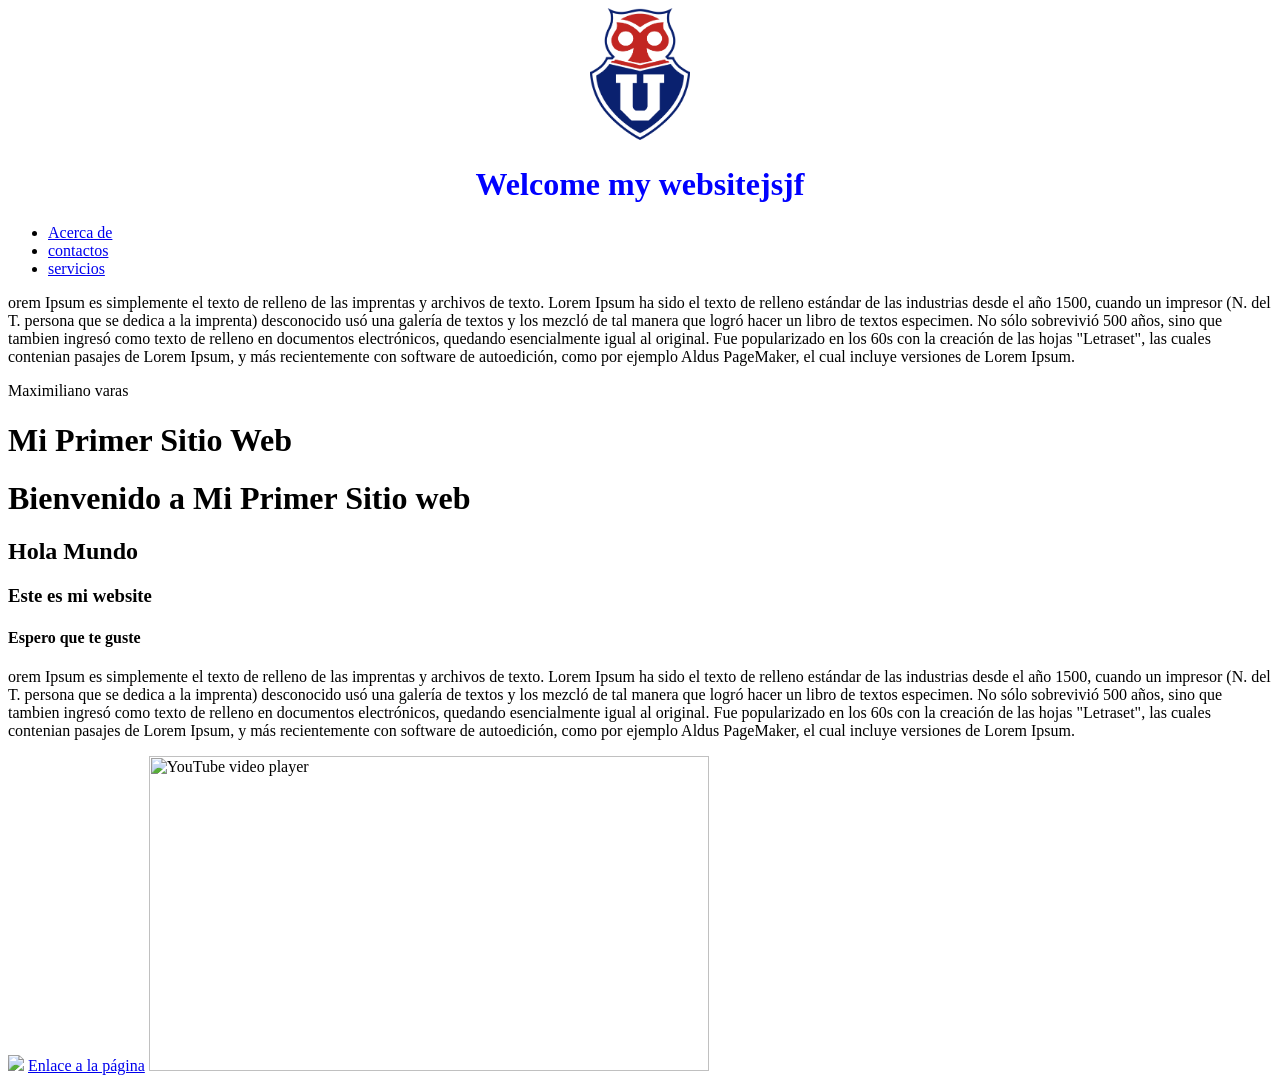
==== index.html @ 3083ebda "ya arreglado la navegacion entre paginas,ahora lograr añadir informacion relacionada a las nuevas pe" ====
<!DOCTYPE html>
<html lang="en">
<head>
 <style>
        
   
</style>
    <meta charset="UTF-8">
    <meta name="viewport" content="width=device-width, initial-scale=1.0">
        <link rel="icon" href="img/logo del bullita.png">
         <link rel="stylesheet" href ="../Evaluacion_formativa_sitio_web/index.htmlcss/style.css">
            <title>websiteallmachine</title>
    
    
</head>

<body>

    <header  style="color:blue; text-align: center;">

<img src="img/logo del bullita.png" alt="Logo" style="width: 100px; height: auto;">
    <h1>Welcome my websitejsjf </h1>

</header>     
<nav></nav>
<ul>  
   <li><a href="html/acercade.html">Acerca de</a></li>
    <li><a href="html/contactos.html">contactos</a></li>
    <li><a href="html/servicios.html">servicios</a></li>
</ul>
<section>
    <article>
        <p>orem Ipsum es simplemente el texto de relleno de las imprentas y archivos de texto. Lorem Ipsum ha sido el texto de relleno estándar de las industrias desde el año 1500, cuando un impresor (N. del T. persona que se dedica a la imprenta) desconocido usó una galería de textos y los mezcló de tal manera que logró hacer un libro de textos especimen. No sólo sobrevivió 500 años, sino que tambien ingresó como texto de relleno en documentos electrónicos, quedando esencialmente igual al original. Fue popularizado en los 60s con la creación de las hojas "Letraset", las cuales contenian pasajes de Lorem Ipsum, y más recientemente con software de autoedición, como por ejemplo Aldus PageMaker, el cual incluye versiones de Lorem Ipsum.</p>
    </article>
</section>
<footer>
    Maximiliano varas
</footer>

<h1>Mi Primer Sitio Web</h1>
 <h1>Bienvenido a Mi Primer Sitio web</h1>
 <h2>Hola Mundo</h2>
 <h3>Este es mi website</h3>
 <h4>Espero que te guste</h4>
 <p>orem Ipsum es simplemente el texto de relleno de las imprentas y archivos de texto. Lorem Ipsum ha sido el texto de relleno estándar de las industrias desde el año 1500, cuando un impresor (N. del T. persona que se dedica a la imprenta) desconocido usó una galería de textos y los mezcló de tal manera que logró hacer un libro de textos especimen. No sólo sobrevivió 500 años, sino que tambien ingresó como texto de relleno en documentos electrónicos, quedando esencialmente igual al original. Fue popularizado en los 60s con la creación de las hojas "Letraset", las cuales contenian pasajes de Lorem Ipsum, y más recientemente con software de autoedición, como por ejemplo Aldus PageMaker, el cual incluye versiones de Lorem Ipsum.</p>
  <img src = https://upload.wikimedia.org/wikipedia/commons/thumb/3/33/C._Ronaldo_-_Ballon_d%27Or_2014.jpg/250px-C._Ronaldo_-_Ballon_d%27Or_2014.jpg?utm_source=es.wikipedia.org&utm_campaign=parser&utm_content=thumbnail>
<a href="https://www.ellanquihue.cl/impresa/2023/01/22/papel" target="_blank">Enlace a la página</a>                    
</body>
</html>
<img src = <iframe width="560" height="315" src="https://www.youtube.com/embed/M8EYMbzCvv8?si=fHKq2bKWUUgfITbz" title="YouTube video player" frameborder="0" allow="accelerometer; autoplay; clipboard-write; encrypted-media; gyroscope; picture-in-picture; web-share" referrerpolicy="strict-origin-when-cross-origin" allowfullscreen></iframe>
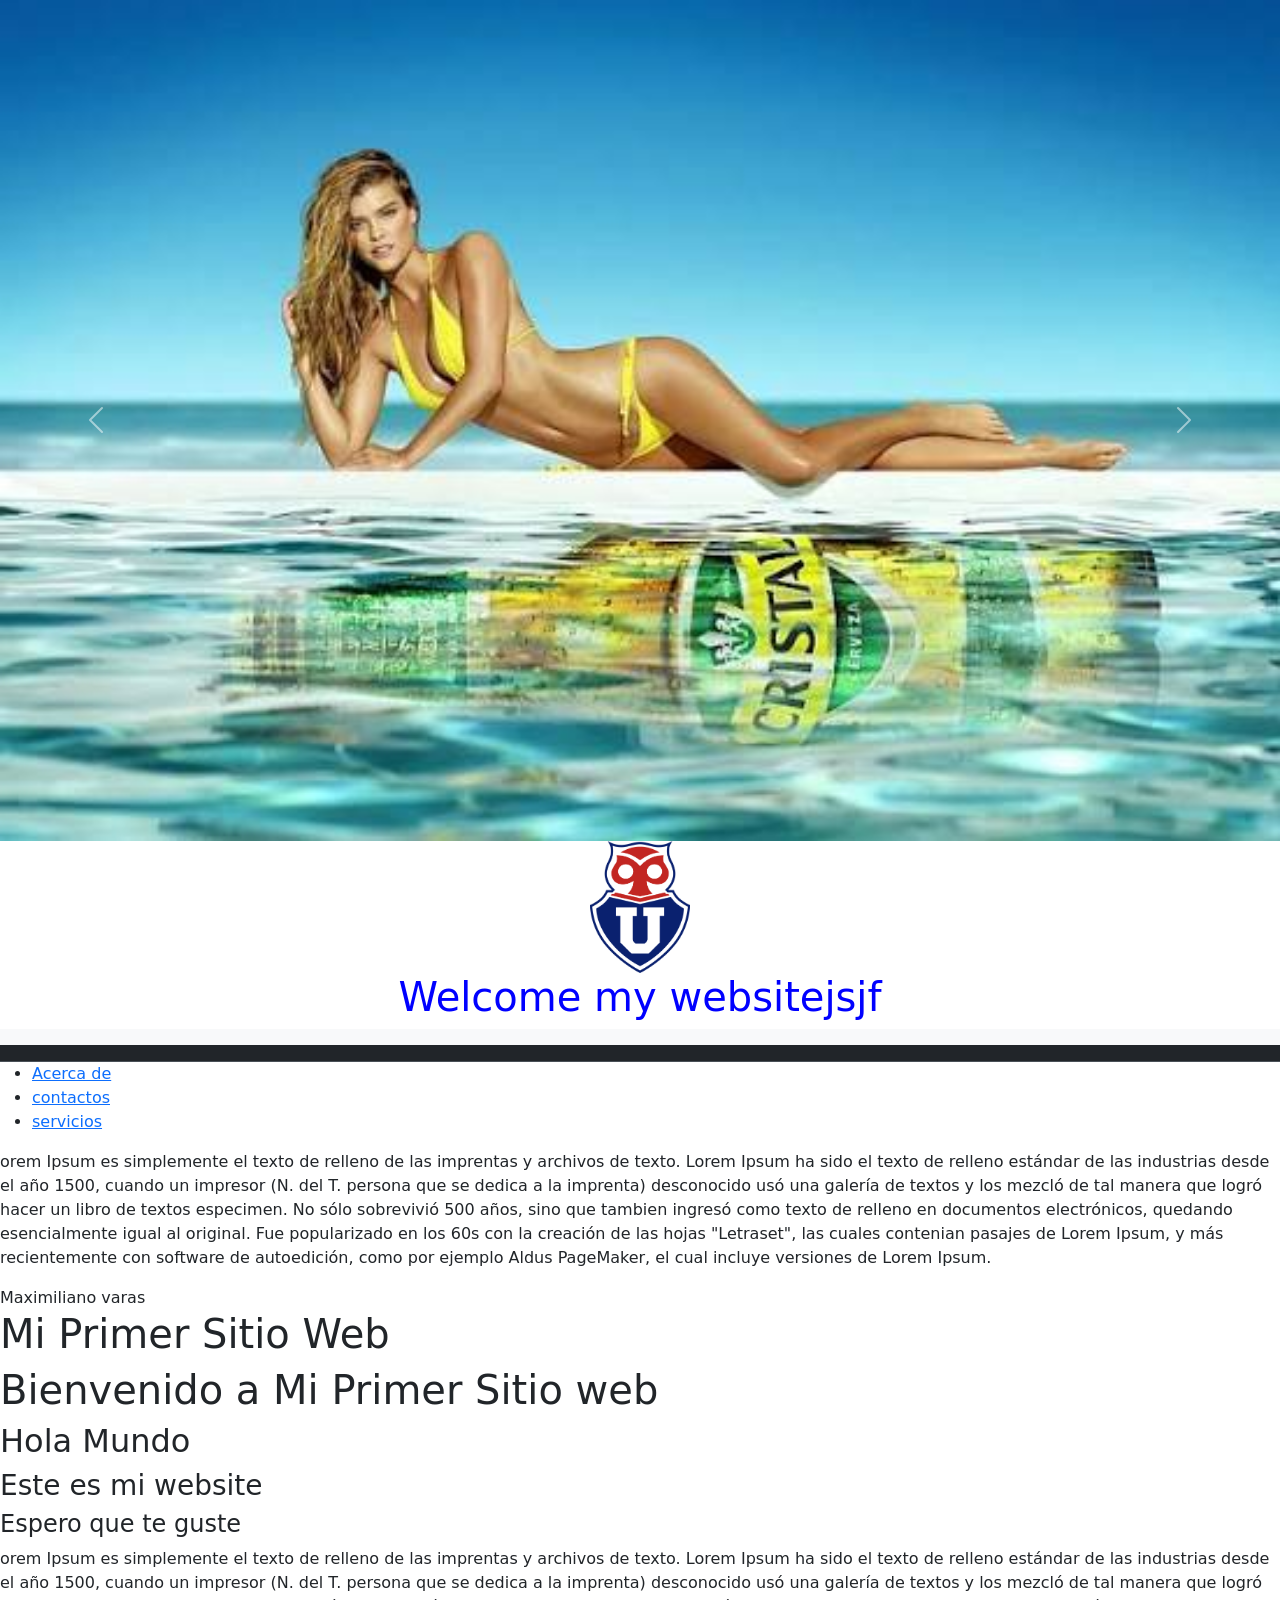
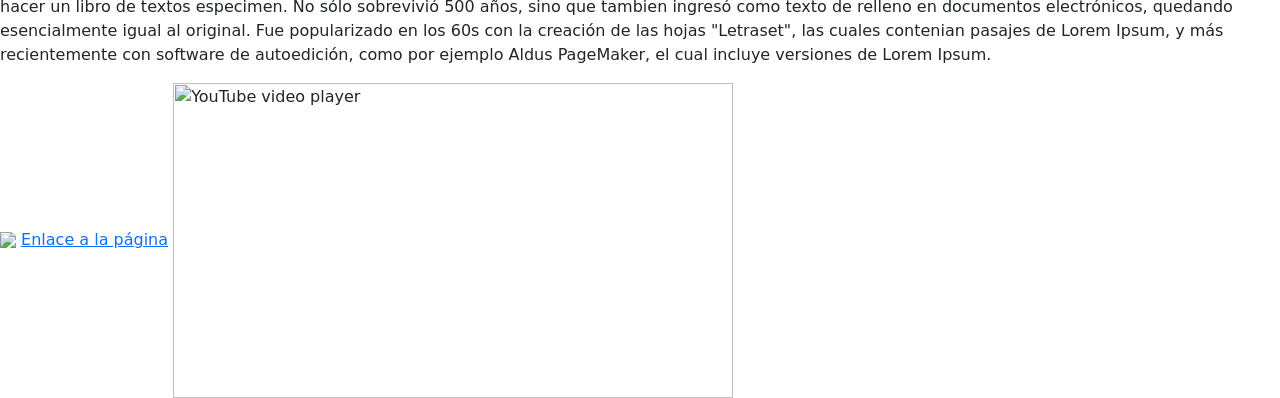
==== commit 1c215c22: "añadiendo boostrap imagenes" ====
--- a/index.html
+++ b/index.html
@@ -10,19 +10,46 @@
         <link rel="icon" href="img/logo del bullita.png">
          <link rel="stylesheet" href ="../Evaluacion_formativa_sitio_web/index.htmlcss/style.css">
             <title>websiteallmachine</title>
-    
-    
+            <link href="https://cdn.jsdelivr.net/npm/bootstrap@5.3.8/dist/css/bootstrap.min.css" rel="stylesheet" integrity="sha384-sRIl4kxILFvY47J16cr9ZwB07vP4J8+LH7qKQnuqkuIAvNWLzeN8tE5YBujZqJLB" crossorigin="anonymous">
+             <script src="https://cdn.jsdelivr.net/npm/bootstrap@5.3.8/dist/js/bootstrap.bundle.min.js" integrity="sha384-FKyoEForCGlyvwx9Hj09JcYn3nv7wiPVlz7YYwJrWVcXK/BmnVDxM+D2scQbITxI" crossorigin="anonymous"></script>
+
 </head>
 
 <body>
 
     <header  style="color:blue; text-align: center;">
+                    <div id="carouselExample" class="carousel slide">
+  <div class="carousel-inner">
+    <div class="carousel-item active">
+      <img src="img/images (2).jpg" class="d-block w-100" alt="...">
+    </div>
+    <div class="carousel-item">
+      <img src="img/imagesPB.png" class="d-block w-100" alt="...">
+    </div>
+    <div class="carousel-item">
+      <img src="img/logo del bullita.png" class="d-block w-100" alt="...">
+    </div>
+  </div>
+  <button class="carousel-control-prev" type="button" data-bs-target="#carouselExample" data-bs-slide="prev">
+    <span class="carousel-control-prev-icon" aria-hidden="true"></span>
+    <span class="visually-hidden">Previous</span>
+  </button>
+  <button class="carousel-control-next" type="button" data-bs-target="#carouselExample" data-bs-slide="next">
+    <span class="carousel-control-next-icon" aria-hidden="true"></span>
+    <span class="visually-hidden">Next</span>
+  </button>
+</div>
+        
 
 <img src="img/logo del bullita.png" alt="Logo" style="width: 100px; height: auto;">
     <h1>Welcome my websitejsjf </h1>
 
 </header>     
-<nav></nav>
+<nav 
+class="navbar navbar-expand-lg bg-body-tertiary">
+</nav>
+<nav class="navbar bg-dark border-bottom border-body" data-bs-theme="dark">
+</nav>
 <ul>  
    <li><a href="html/acercade.html">Acerca de</a></li>
     <li><a href="html/contactos.html">contactos</a></li>
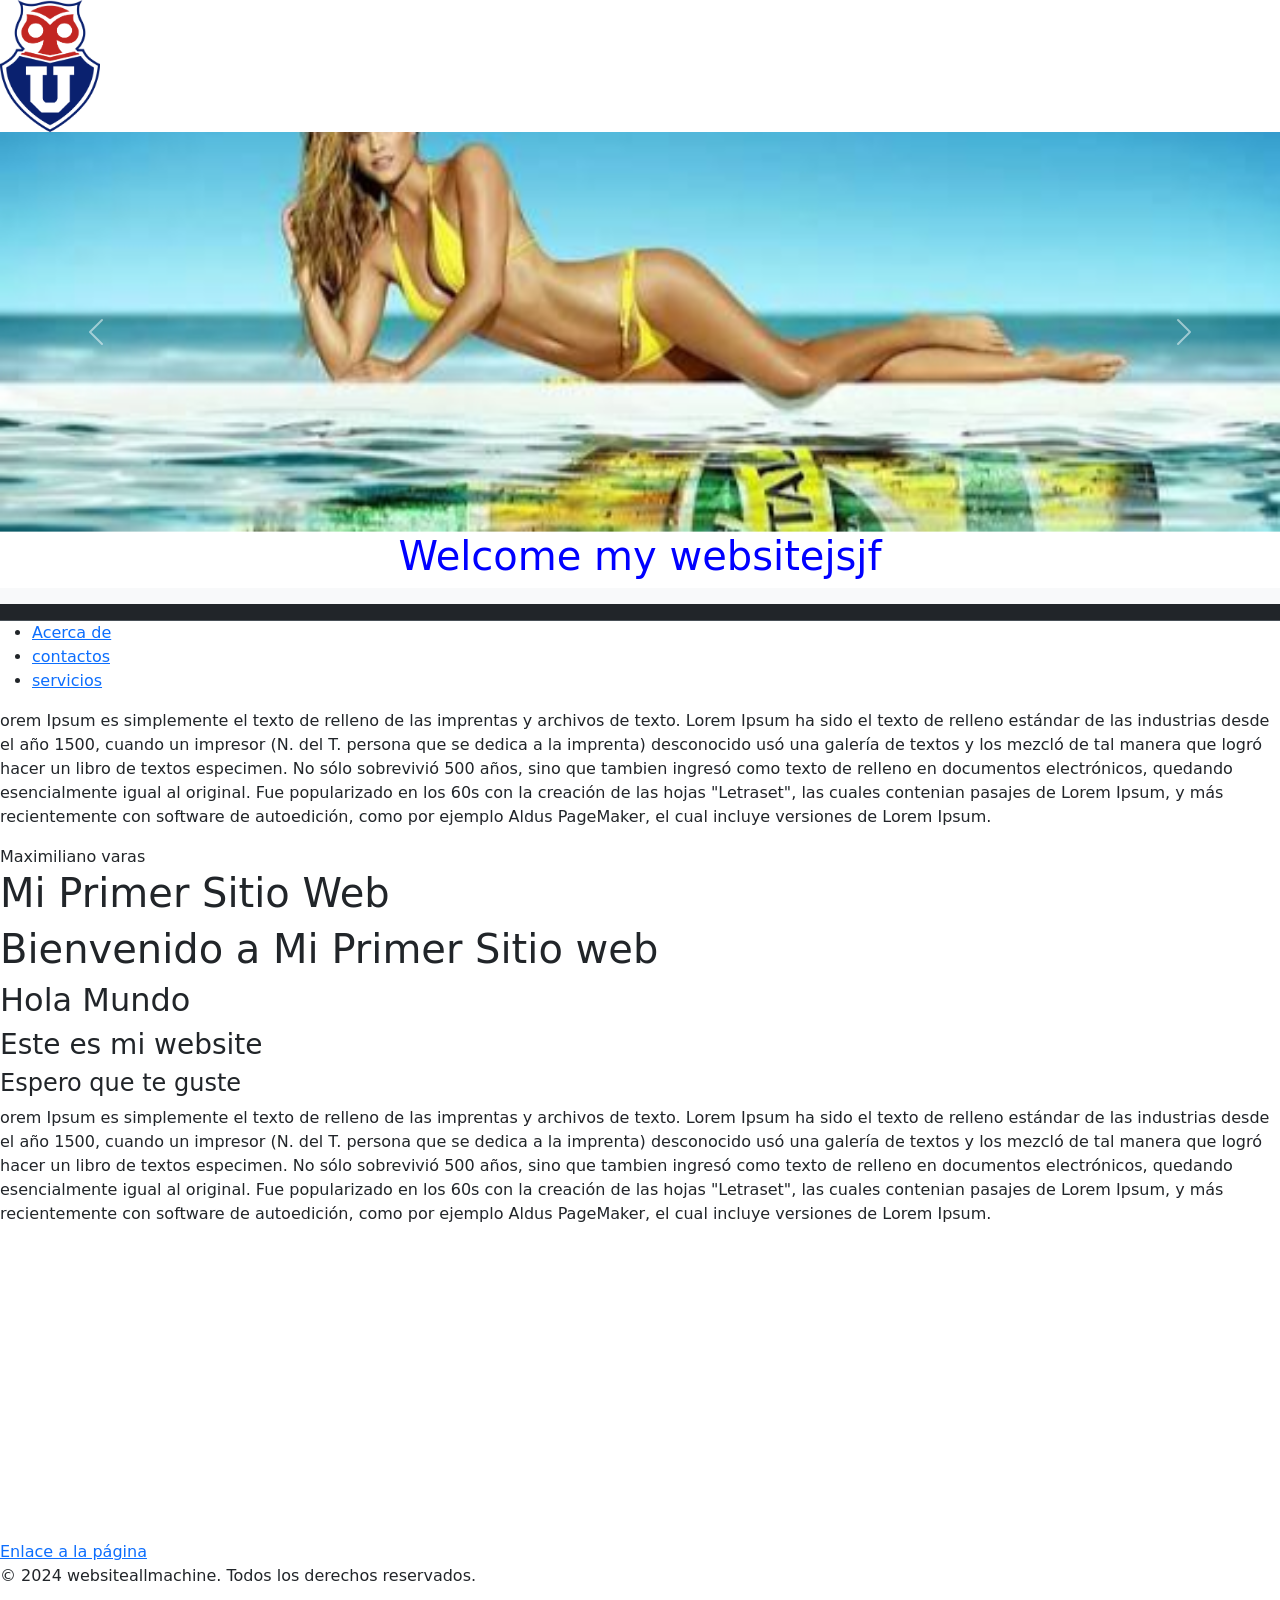
==== commit 7e713321: "cambios esteticos" ====
--- a/index.html
+++ b/index.html
@@ -3,31 +3,38 @@
 <head>
  <style>
         
+    .carousel-item img {
+        height: 400px;
+        object-fit: cover;
+        width: 100%;
+    }
+
    
 </style>
     <meta charset="UTF-8">
     <meta name="viewport" content="width=device-width, initial-scale=1.0">
-        <link rel="icon" href="img/logo del bullita.png">
-         <link rel="stylesheet" href ="../Evaluacion_formativa_sitio_web/index.htmlcss/style.css">
-            <title>websiteallmachine</title>
-            <link href="https://cdn.jsdelivr.net/npm/bootstrap@5.3.8/dist/css/bootstrap.min.css" rel="stylesheet" integrity="sha384-sRIl4kxILFvY47J16cr9ZwB07vP4J8+LH7qKQnuqkuIAvNWLzeN8tE5YBujZqJLB" crossorigin="anonymous">
-             <script src="https://cdn.jsdelivr.net/npm/bootstrap@5.3.8/dist/js/bootstrap.bundle.min.js" integrity="sha384-FKyoEForCGlyvwx9Hj09JcYn3nv7wiPVlz7YYwJrWVcXK/BmnVDxM+D2scQbITxI" crossorigin="anonymous"></script>
-
+    <link rel="icon" href="img/logo del bullita.png">
+    <link rel="stylesheet" href="css/style.css">    
+    <title>websiteallmachine</title>
+    <link href="https://cdn.jsdelivr.net/npm/bootstrap@5.3.8/dist/css/bootstrap.min.css" rel="stylesheet" integrity="sha384-sRIl4kxILFvY47J16cr9ZwB07vP4J8+LH7qKQnuqkuIAvNWLzeN8tE5YBujZqJLB" crossorigin="anonymous">
+   
+     <script src="https://cdn.jsdelivr.net/npm/bootstrap@5.3.8/dist/js/bootstrap.bundle.min.js" integrity="sha384-FKyoEForCGlyvwx9Hj09JcYn3nv7wiPVlz7YYwJrWVcXK/BmnVDxM+D2scQbITxI" crossorigin="anonymous"></script>
+     <img src="img/logo del bullita.png" alt="Logo" style="width: 100px; height: auto;">
 </head>
 
 <body>
 
     <header  style="color:blue; text-align: center;">
-                    <div id="carouselExample" class="carousel slide">
+     <div id="carouselExample" class="carousel slide">
   <div class="carousel-inner">
     <div class="carousel-item active">
-      <img src="img/images (2).jpg" class="d-block w-100" alt="...">
+      <img src="img/images (2).jpg" class="d-block w-100" alt="length 50">
     </div>
     <div class="carousel-item">
       <img src="img/imagesPB.png" class="d-block w-100" alt="...">
     </div>
     <div class="carousel-item">
-      <img src="img/logo del bullita.png" class="d-block w-100" alt="...">
+      <img src="img/images (3).jpg" class="d-block w-100" alt="...">
     </div>
   </div>
   <button class="carousel-control-prev" type="button" data-bs-target="#carouselExample" data-bs-slide="prev">
@@ -41,7 +48,7 @@
 </div>
         
 
-<img src="img/logo del bullita.png" alt="Logo" style="width: 100px; height: auto;">
+
     <h1>Welcome my websitejsjf </h1>
 
 </header>     
@@ -70,8 +77,10 @@
  <h3>Este es mi website</h3>
  <h4>Espero que te guste</h4>
  <p>orem Ipsum es simplemente el texto de relleno de las imprentas y archivos de texto. Lorem Ipsum ha sido el texto de relleno estándar de las industrias desde el año 1500, cuando un impresor (N. del T. persona que se dedica a la imprenta) desconocido usó una galería de textos y los mezcló de tal manera que logró hacer un libro de textos especimen. No sólo sobrevivió 500 años, sino que tambien ingresó como texto de relleno en documentos electrónicos, quedando esencialmente igual al original. Fue popularizado en los 60s con la creación de las hojas "Letraset", las cuales contenian pasajes de Lorem Ipsum, y más recientemente con software de autoedición, como por ejemplo Aldus PageMaker, el cual incluye versiones de Lorem Ipsum.</p>
-  <img src = https://upload.wikimedia.org/wikipedia/commons/thumb/3/33/C._Ronaldo_-_Ballon_d%27Or_2014.jpg/250px-C._Ronaldo_-_Ballon_d%27Or_2014.jpg?utm_source=es.wikipedia.org&utm_campaign=parser&utm_content=thumbnail>
 <a href="https://www.ellanquihue.cl/impresa/2023/01/22/papel" target="_blank">Enlace a la página</a>                    
+<iframe width="560" height="315" src="https://www.youtube.com/embed/M8EYMbzCvv8" title="YouTube video player" frameborder="0" allowfullscreen></iframe>
 </body>
 </html>
-<img src = <iframe width="560" height="315" src="https://www.youtube.com/embed/M8EYMbzCvv8?si=fHKq2bKWUUgfITbz" title="YouTube video player" frameborder="0" allow="accelerometer; autoplay; clipboard-write; encrypted-media; gyroscope; picture-in-picture; web-share" referrerpolicy="strict-origin-when-cross-origin" allowfullscreen></iframe>
+<footer>
+        <p>&copy; 2024 websiteallmachine. Todos los derechos reservados.</p>
+    </footer> 
--- a/css/style.css
+++ b/css/style.css
@@ -0,0 +1,15 @@
+.encabezado {
+  color: blue;
+  text-align: center;
+}
+
+.logo {
+  width: 100px;
+  height: auto;
+}
+.imagen-articulo {
+  width: 250px;
+  height: auto;      /* clave: deja que el alto se ajuste solo */
+  object-fit: cover; /* si defines un alto fijo, recorta en vez de estirar */
+  margin: 10px;
+}
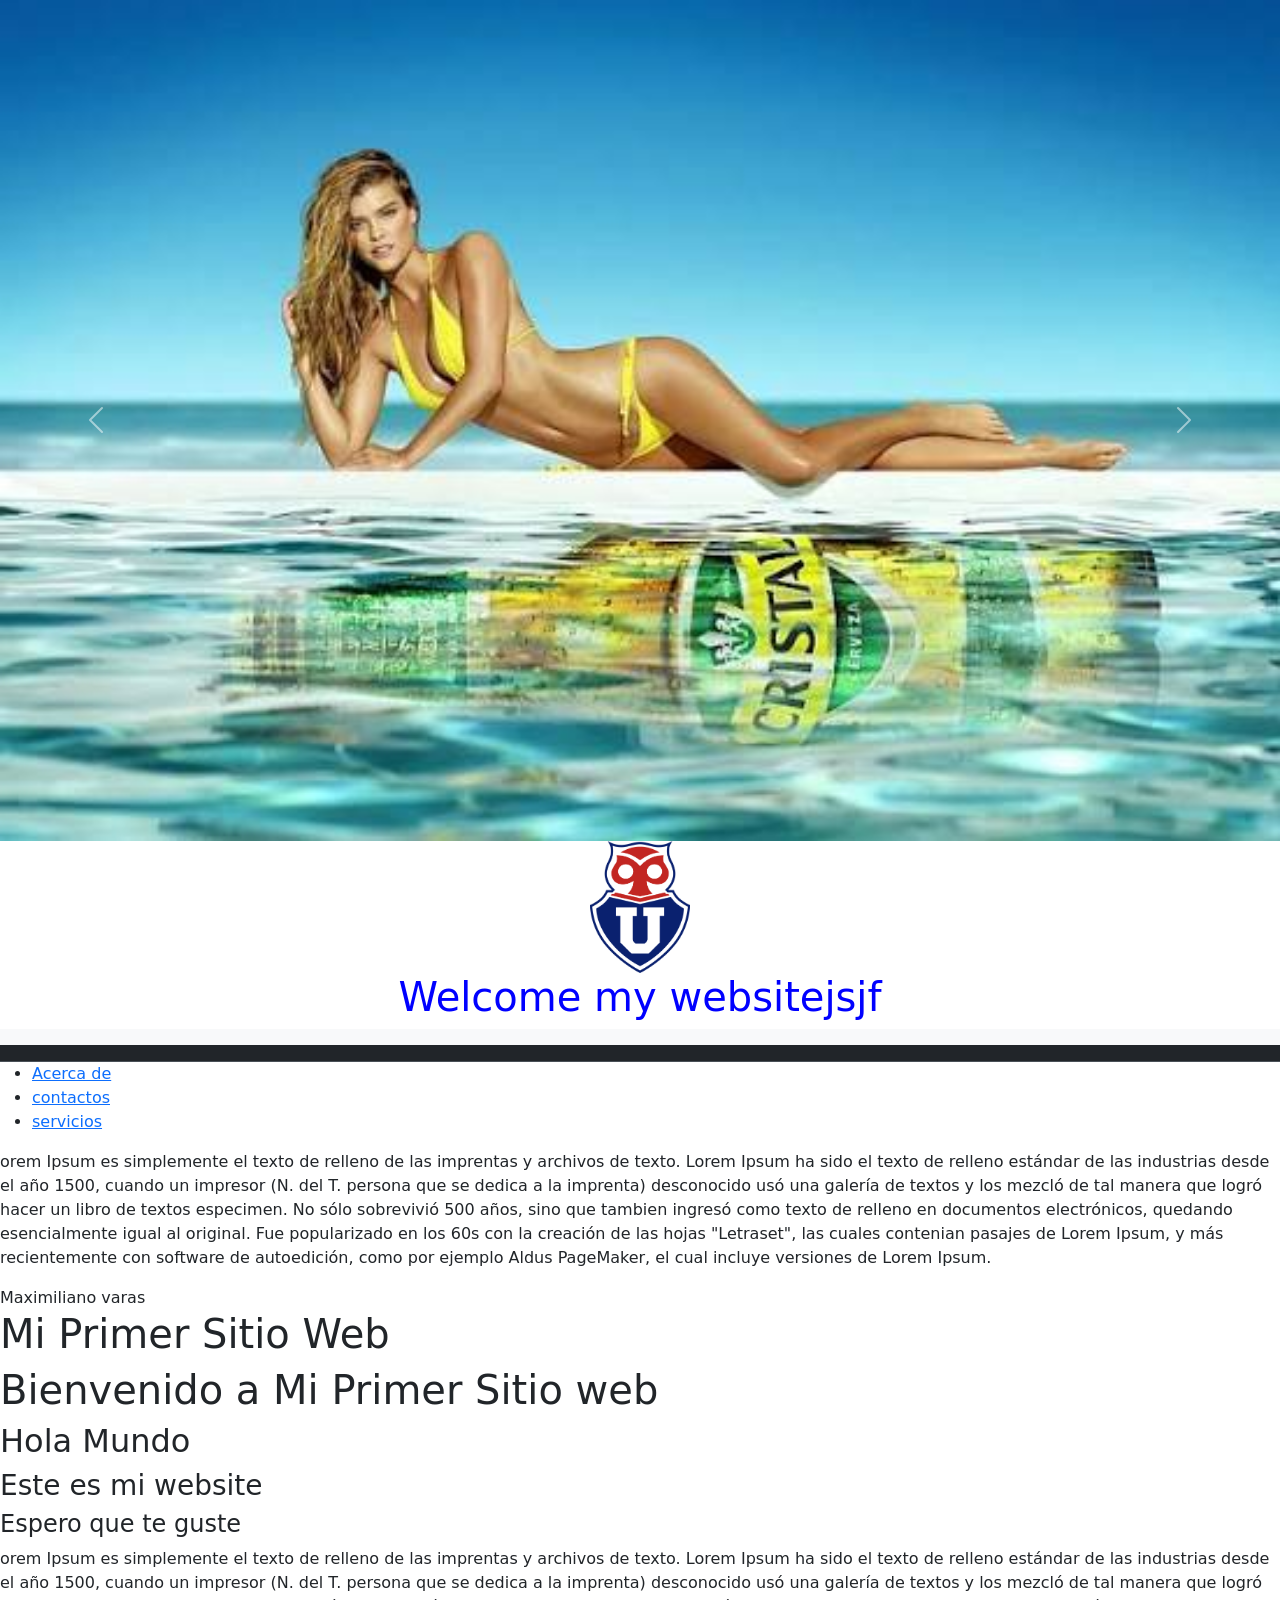
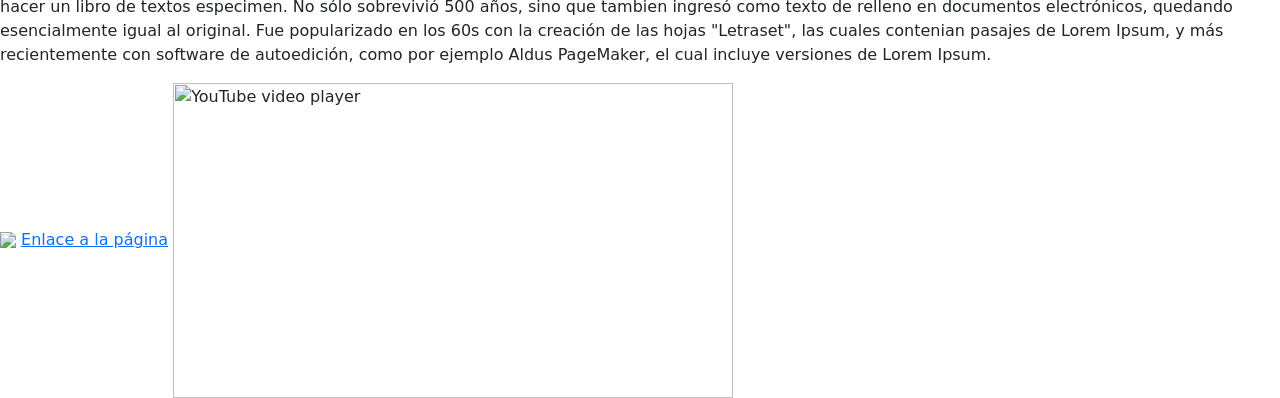
==== commit f6504e2a: "agregando fieldset" ====
--- a/index.html
+++ b/index.html
@@ -3,38 +3,31 @@
 <head>
  <style>
         
-    .carousel-item img {
-        height: 400px;
-        object-fit: cover;
-        width: 100%;
-    }
-
    
 </style>
     <meta charset="UTF-8">
     <meta name="viewport" content="width=device-width, initial-scale=1.0">
-    <link rel="icon" href="img/logo del bullita.png">
-    <link rel="stylesheet" href="css/style.css">    
-    <title>websiteallmachine</title>
-    <link href="https://cdn.jsdelivr.net/npm/bootstrap@5.3.8/dist/css/bootstrap.min.css" rel="stylesheet" integrity="sha384-sRIl4kxILFvY47J16cr9ZwB07vP4J8+LH7qKQnuqkuIAvNWLzeN8tE5YBujZqJLB" crossorigin="anonymous">
-   
-     <script src="https://cdn.jsdelivr.net/npm/bootstrap@5.3.8/dist/js/bootstrap.bundle.min.js" integrity="sha384-FKyoEForCGlyvwx9Hj09JcYn3nv7wiPVlz7YYwJrWVcXK/BmnVDxM+D2scQbITxI" crossorigin="anonymous"></script>
-     <img src="img/logo del bullita.png" alt="Logo" style="width: 100px; height: auto;">
+        <link rel="icon" href="img/logo-del-bullita.png">
+        <link rel="stylesheet" href="css/style.css">
+            <title>websiteallmachine</title>
+            <link href="https://cdn.jsdelivr.net/npm/bootstrap@5.3.8/dist/css/bootstrap.min.css" rel="stylesheet" integrity="sha384-sRIl4kxILFvY47J16cr9ZwB07vP4J8+LH7qKQnuqkuIAvNWLzeN8tE5YBujZqJLB" crossorigin="anonymous">
+             <script src="https://cdn.jsdelivr.net/npm/bootstrap@5.3.8/dist/js/bootstrap.bundle.min.js" integrity="sha384-FKyoEForCGlyvwx9Hj09JcYn3nv7wiPVlz7YYwJrWVcXK/BmnVDxM+D2scQbITxI" crossorigin="anonymous"></script>
+
 </head>
 
 <body>
 
     <header  style="color:blue; text-align: center;">
-     <div id="carouselExample" class="carousel slide">
+                    <div id="carouselExample" class="carousel slide">
   <div class="carousel-inner">
     <div class="carousel-item active">
-      <img src="img/images (2).jpg" class="d-block w-100" alt="length 50">
+      <img src="img/images (2).jpg" class="d-block w-100 carousel-img" alt="...">
     </div>
     <div class="carousel-item">
-      <img src="img/imagesPB.png" class="d-block w-100" alt="...">
+      <img src="img/imagesPB.png" class="d-block w-100 carousel-img" alt="...">
     </div>
     <div class="carousel-item">
-      <img src="img/images (3).jpg" class="d-block w-100" alt="...">
+      <img src="img/juntacervecera.jpg" class="d-block w-100 carousel-img" alt="...">
     </div>
   </div>
   <button class="carousel-control-prev" type="button" data-bs-target="#carouselExample" data-bs-slide="prev">
@@ -48,7 +41,7 @@
 </div>
         
 
-
+<img src="img/logo-del-bullita.png" alt="Logo" class="logo">
     <h1>Welcome my websitejsjf </h1>
 
 </header>     
@@ -77,10 +70,8 @@
  <h3>Este es mi website</h3>
  <h4>Espero que te guste</h4>
  <p>orem Ipsum es simplemente el texto de relleno de las imprentas y archivos de texto. Lorem Ipsum ha sido el texto de relleno estándar de las industrias desde el año 1500, cuando un impresor (N. del T. persona que se dedica a la imprenta) desconocido usó una galería de textos y los mezcló de tal manera que logró hacer un libro de textos especimen. No sólo sobrevivió 500 años, sino que tambien ingresó como texto de relleno en documentos electrónicos, quedando esencialmente igual al original. Fue popularizado en los 60s con la creación de las hojas "Letraset", las cuales contenian pasajes de Lorem Ipsum, y más recientemente con software de autoedición, como por ejemplo Aldus PageMaker, el cual incluye versiones de Lorem Ipsum.</p>
+  <img src = https://upload.wikimedia.org/wikipedia/commons/thumb/3/33/C._Ronaldo_-_Ballon_d%27Or_2014.jpg/250px-C._Ronaldo_-_Ballon_d%27Or_2014.jpg?utm_source=es.wikipedia.org&utm_campaign=parser&utm_content=thumbnail>
 <a href="https://www.ellanquihue.cl/impresa/2023/01/22/papel" target="_blank">Enlace a la página</a>                    
-<iframe width="560" height="315" src="https://www.youtube.com/embed/M8EYMbzCvv8" title="YouTube video player" frameborder="0" allowfullscreen></iframe>
 </body>
 </html>
-<footer>
-        <p>&copy; 2024 websiteallmachine. Todos los derechos reservados.</p>
-    </footer> +<img src = <iframe width="560" height="315" src="https://www.youtube.com/embed/M8EYMbzCvv8?si=fHKq2bKWUUgfITbz" title="YouTube video player" frameborder="0" allow="accelerometer; autoplay; clipboard-write; encrypted-media; gyroscope; picture-in-picture; web-share" referrerpolicy="strict-origin-when-cross-origin" allowfullscreen></iframe>
--- a/css/style.css
+++ b/css/style.css
@@ -2,7 +2,12 @@
   color: blue;
   text-align: center;
 }
-
+#carousel-img {
+   width: 250px;
+  height: auto;      /* clave: deja que el alto se ajuste solo */
+  object-fit: cover; /* si defines un alto fijo, recorta en vez de estirar */
+  margin: 10px;
+}
 .logo {
   width: 100px;
   height: auto;
@@ -12,4 +17,9 @@
   height: auto;      /* clave: deja que el alto se ajuste solo */
   object-fit: cover; /* si defines un alto fijo, recorta en vez de estirar */
   margin: 10px;
+}
+.fieldset {
+  border: 1px solid #ccc;
+  padding: 10px;
+  margin-bottom: 20px;
 }
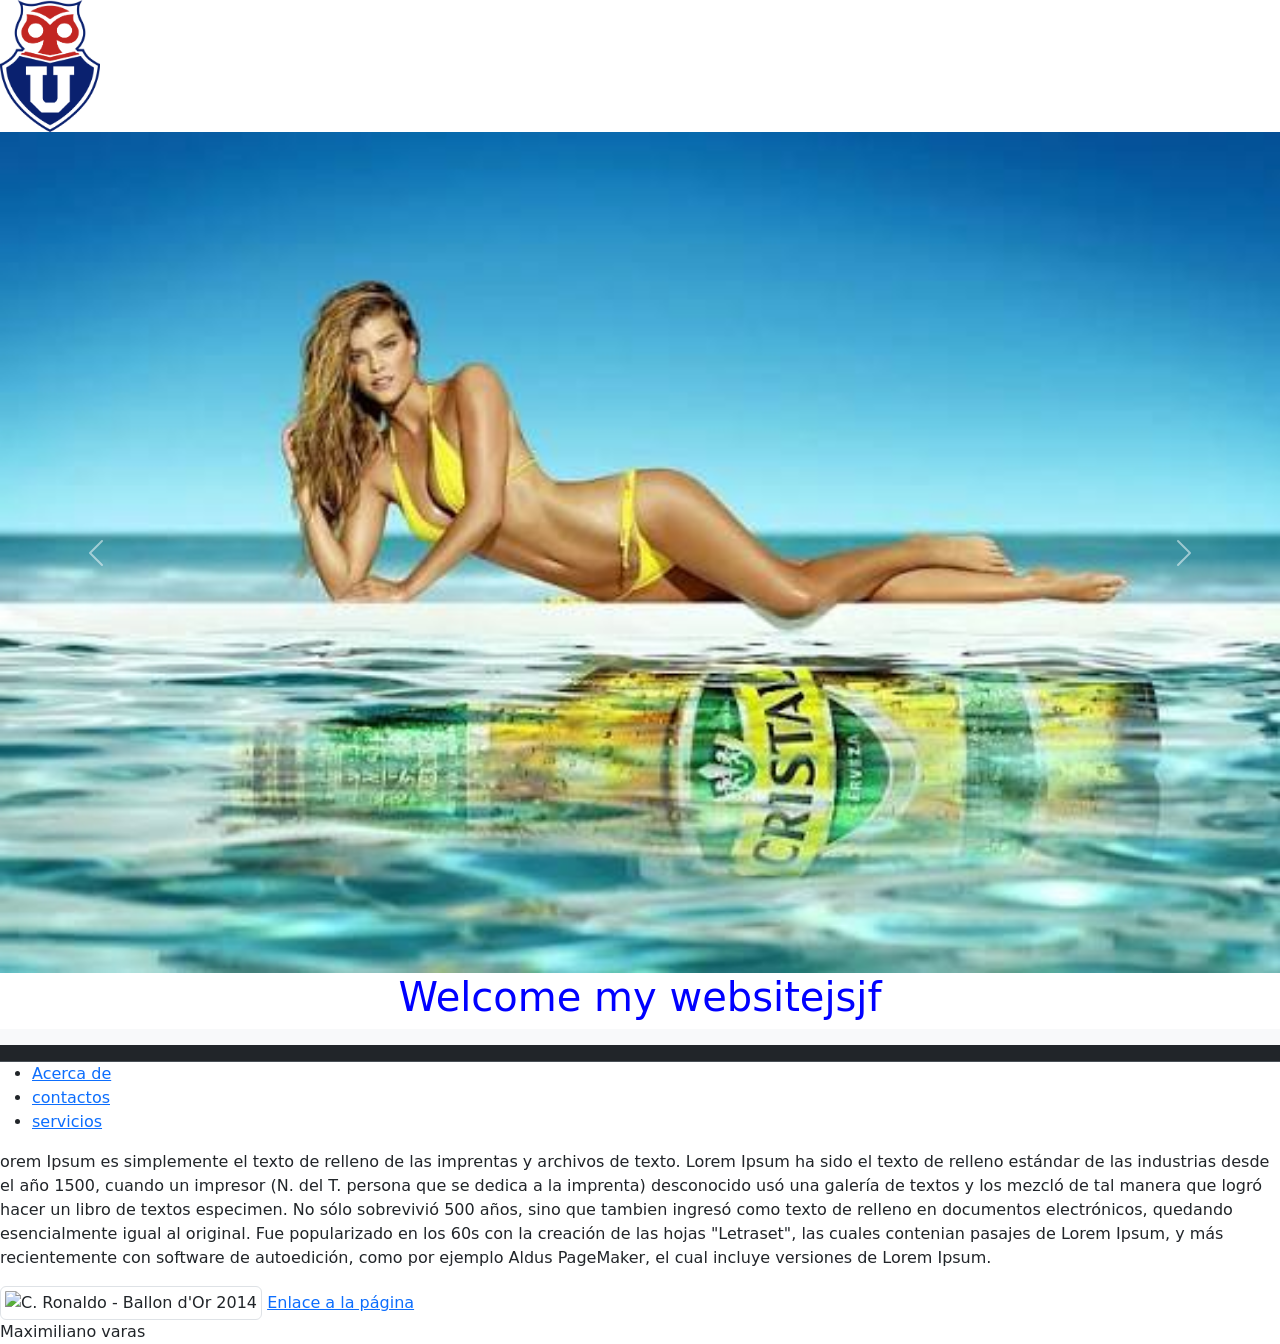
==== commit 651e6b66: "agregar funciones de js" ====
--- a/index.html
+++ b/index.html
@@ -1,77 +1,83 @@
 <!DOCTYPE html>
 <html lang="en">
+
 <head>
- <style>
-        
-   
-</style>
-    <meta charset="UTF-8">
-    <meta name="viewport" content="width=device-width, initial-scale=1.0">
-        <link rel="icon" href="img/logo-del-bullita.png">
-        <link rel="stylesheet" href="css/style.css">
-            <title>websiteallmachine</title>
-            <link href="https://cdn.jsdelivr.net/npm/bootstrap@5.3.8/dist/css/bootstrap.min.css" rel="stylesheet" integrity="sha384-sRIl4kxILFvY47J16cr9ZwB07vP4J8+LH7qKQnuqkuIAvNWLzeN8tE5YBujZqJLB" crossorigin="anonymous">
-             <script src="https://cdn.jsdelivr.net/npm/bootstrap@5.3.8/dist/js/bootstrap.bundle.min.js" integrity="sha384-FKyoEForCGlyvwx9Hj09JcYn3nv7wiPVlz7YYwJrWVcXK/BmnVDxM+D2scQbITxI" crossorigin="anonymous"></script>
+  <style>
+
+
+  </style>
+  <meta charset="UTF-8">
+  <meta name="viewport" content="width=device-width, initial-scale=1.0">
+  <link rel="icon" href="img/logo-del-bullita.png">
+  <link rel="stylesheet" href="css/style.css">
+  <title>websiteallmachine</title>
+  <link href="https://cdn.jsdelivr.net/npm/bootstrap@5.3.8/dist/css/bootstrap.min.css" rel="stylesheet"
+    integrity="sha384-sRIl4kxILFvY47J16cr9ZwB07vP4J8+LH7qKQnuqkuIAvNWLzeN8tE5YBujZqJLB" crossorigin="anonymous">
+  <script src="https://cdn.jsdelivr.net/npm/bootstrap@5.3.8/dist/js/bootstrap.bundle.min.js"
+    integrity="sha384-FKyoEForCGlyvwx9Hj09JcYn3nv7wiPVlz7YYwJrWVcXK/BmnVDxM+D2scQbITxI"
+    crossorigin="anonymous"></script>
 
 </head>
 
 <body>
+  <img src="img/logo-del-bullita.png" alt="Logo" class="logo">
 
-    <header  style="color:blue; text-align: center;">
-                    <div id="carouselExample" class="carousel slide">
-  <div class="carousel-inner">
-    <div class="carousel-item active">
-      <img src="img/images (2).jpg" class="d-block w-100 carousel-img" alt="...">
+
+  <header style="color:blue; text-align: center;">
+    <div id="carouselExample" class="carousel slide">
+      <div class="carousel-inner">
+        <div class="carousel-item active">
+          <img src="img/images (2).jpg" class="d-block w-100 carousel-img" alt="...">
+        </div>
+        <div class="carousel-item">
+          <img src="img/imagesPB.png" class="d-block w-100 carousel-img" alt="...">
+        </div>
+        <div class="carousel-item">
+          <img src="img/juntacervecera.jpg" class="d-block w-100 carousel-img" alt="...">
+        </div>
+      </div>
+      <button class="carousel-control-prev" type="button" data-bs-target="#carouselExample" data-bs-slide="prev">
+        <span class="carousel-control-prev-icon" aria-hidden="true"></span>
+        <span class="visually-hidden">Previous</span>
+      </button>
+      <button class="carousel-control-next" type="button" data-bs-target="#carouselExample" data-bs-slide="next">
+        <span class="carousel-control-next-icon" aria-hidden="true"></span>
+        <span class="visually-hidden">Next</span>
+      </button>
     </div>
-    <div class="carousel-item">
-      <img src="img/imagesPB.png" class="d-block w-100 carousel-img" alt="...">
-    </div>
-    <div class="carousel-item">
-      <img src="img/juntacervecera.jpg" class="d-block w-100 carousel-img" alt="...">
-    </div>
-  </div>
-  <button class="carousel-control-prev" type="button" data-bs-target="#carouselExample" data-bs-slide="prev">
-    <span class="carousel-control-prev-icon" aria-hidden="true"></span>
-    <span class="visually-hidden">Previous</span>
-  </button>
-  <button class="carousel-control-next" type="button" data-bs-target="#carouselExample" data-bs-slide="next">
-    <span class="carousel-control-next-icon" aria-hidden="true"></span>
-    <span class="visually-hidden">Next</span>
-  </button>
-</div>
-        
 
-<img src="img/logo-del-bullita.png" alt="Logo" class="logo">
+
     <h1>Welcome my websitejsjf </h1>
 
-</header>     
-<nav 
-class="navbar navbar-expand-lg bg-body-tertiary">
-</nav>
-<nav class="navbar bg-dark border-bottom border-body" data-bs-theme="dark">
-</nav>
-<ul>  
-   <li><a href="html/acercade.html">Acerca de</a></li>
+  </header>
+  <nav class="navbar navbar-expand-lg bg-body-tertiary">
+  </nav>
+  <nav class="navbar bg-dark border-bottom border-body" data-bs-theme="dark">
+  </nav>
+  <ul>
+    <li><a href="html/acercade.html">Acerca de</a></li>
     <li><a href="html/contactos.html">contactos</a></li>
     <li><a href="html/servicios.html">servicios</a></li>
-</ul>
-<section>
+  </ul>
+  <section>
     <article>
-        <p>orem Ipsum es simplemente el texto de relleno de las imprentas y archivos de texto. Lorem Ipsum ha sido el texto de relleno estándar de las industrias desde el año 1500, cuando un impresor (N. del T. persona que se dedica a la imprenta) desconocido usó una galería de textos y los mezcló de tal manera que logró hacer un libro de textos especimen. No sólo sobrevivió 500 años, sino que tambien ingresó como texto de relleno en documentos electrónicos, quedando esencialmente igual al original. Fue popularizado en los 60s con la creación de las hojas "Letraset", las cuales contenian pasajes de Lorem Ipsum, y más recientemente con software de autoedición, como por ejemplo Aldus PageMaker, el cual incluye versiones de Lorem Ipsum.</p>
+      <p>orem Ipsum es simplemente el texto de relleno de las imprentas y archivos de texto. Lorem Ipsum ha sido el
+        texto de relleno estándar de las industrias desde el año 1500, cuando un impresor (N. del T. persona que se
+        dedica a la imprenta) desconocido usó una galería de textos y los mezcló de tal manera que logró hacer un libro
+        de textos especimen. No sólo sobrevivió 500 años, sino que tambien ingresó como texto de relleno en documentos
+        electrónicos, quedando esencialmente igual al original. Fue popularizado en los 60s con la creación de las hojas
+        "Letraset", las cuales contenian pasajes de Lorem Ipsum, y más recientemente con software de autoedición, como
+        por ejemplo Aldus PageMaker, el cual incluye versiones de Lorem Ipsum.</p>
     </article>
-</section>
+  </section>
+
+  <img
+    src=https://upload.wikimedia.org/wikipedia/commons/thumb/3/33/C._Ronaldo_-_Ballon_d%27Or_2014.jpg/250px-C._Ronaldo_-_Ballon_d%27Or_2014.jpg?utm_source=es.wikipedia.org&utm_campaign=parser&utm_content=thumbnail
+    class="img-thumbnail" alt="C. Ronaldo - Ballon d'Or 2014" width="250" height="250">
+  <a href="https://www.ellanquihue.cl/impresa/2023/01/22/papel" target="_blank">Enlace a la página</a>
+</body>
 <footer>
-    Maximiliano varas
+  Maximiliano varas
 </footer>
 
-<h1>Mi Primer Sitio Web</h1>
- <h1>Bienvenido a Mi Primer Sitio web</h1>
- <h2>Hola Mundo</h2>
- <h3>Este es mi website</h3>
- <h4>Espero que te guste</h4>
- <p>orem Ipsum es simplemente el texto de relleno de las imprentas y archivos de texto. Lorem Ipsum ha sido el texto de relleno estándar de las industrias desde el año 1500, cuando un impresor (N. del T. persona que se dedica a la imprenta) desconocido usó una galería de textos y los mezcló de tal manera que logró hacer un libro de textos especimen. No sólo sobrevivió 500 años, sino que tambien ingresó como texto de relleno en documentos electrónicos, quedando esencialmente igual al original. Fue popularizado en los 60s con la creación de las hojas "Letraset", las cuales contenian pasajes de Lorem Ipsum, y más recientemente con software de autoedición, como por ejemplo Aldus PageMaker, el cual incluye versiones de Lorem Ipsum.</p>
-  <img src = https://upload.wikimedia.org/wikipedia/commons/thumb/3/33/C._Ronaldo_-_Ballon_d%27Or_2014.jpg/250px-C._Ronaldo_-_Ballon_d%27Or_2014.jpg?utm_source=es.wikipedia.org&utm_campaign=parser&utm_content=thumbnail>
-<a href="https://www.ellanquihue.cl/impresa/2023/01/22/papel" target="_blank">Enlace a la página</a>                    
-</body>
-</html>
-<img src = <iframe width="560" height="315" src="https://www.youtube.com/embed/M8EYMbzCvv8?si=fHKq2bKWUUgfITbz" title="YouTube video player" frameborder="0" allow="accelerometer; autoplay; clipboard-write; encrypted-media; gyroscope; picture-in-picture; web-share" referrerpolicy="strict-origin-when-cross-origin" allowfullscreen></iframe>+</html>
--- a/css/style.css
+++ b/css/style.css
@@ -19,7 +19,7 @@
   margin: 10px;
 }
 .fieldset {
-  border: 1px solid #ccc;
+  border: 1px solid #0aefff;
   padding: 10px;
   margin-bottom: 20px;
-}+}
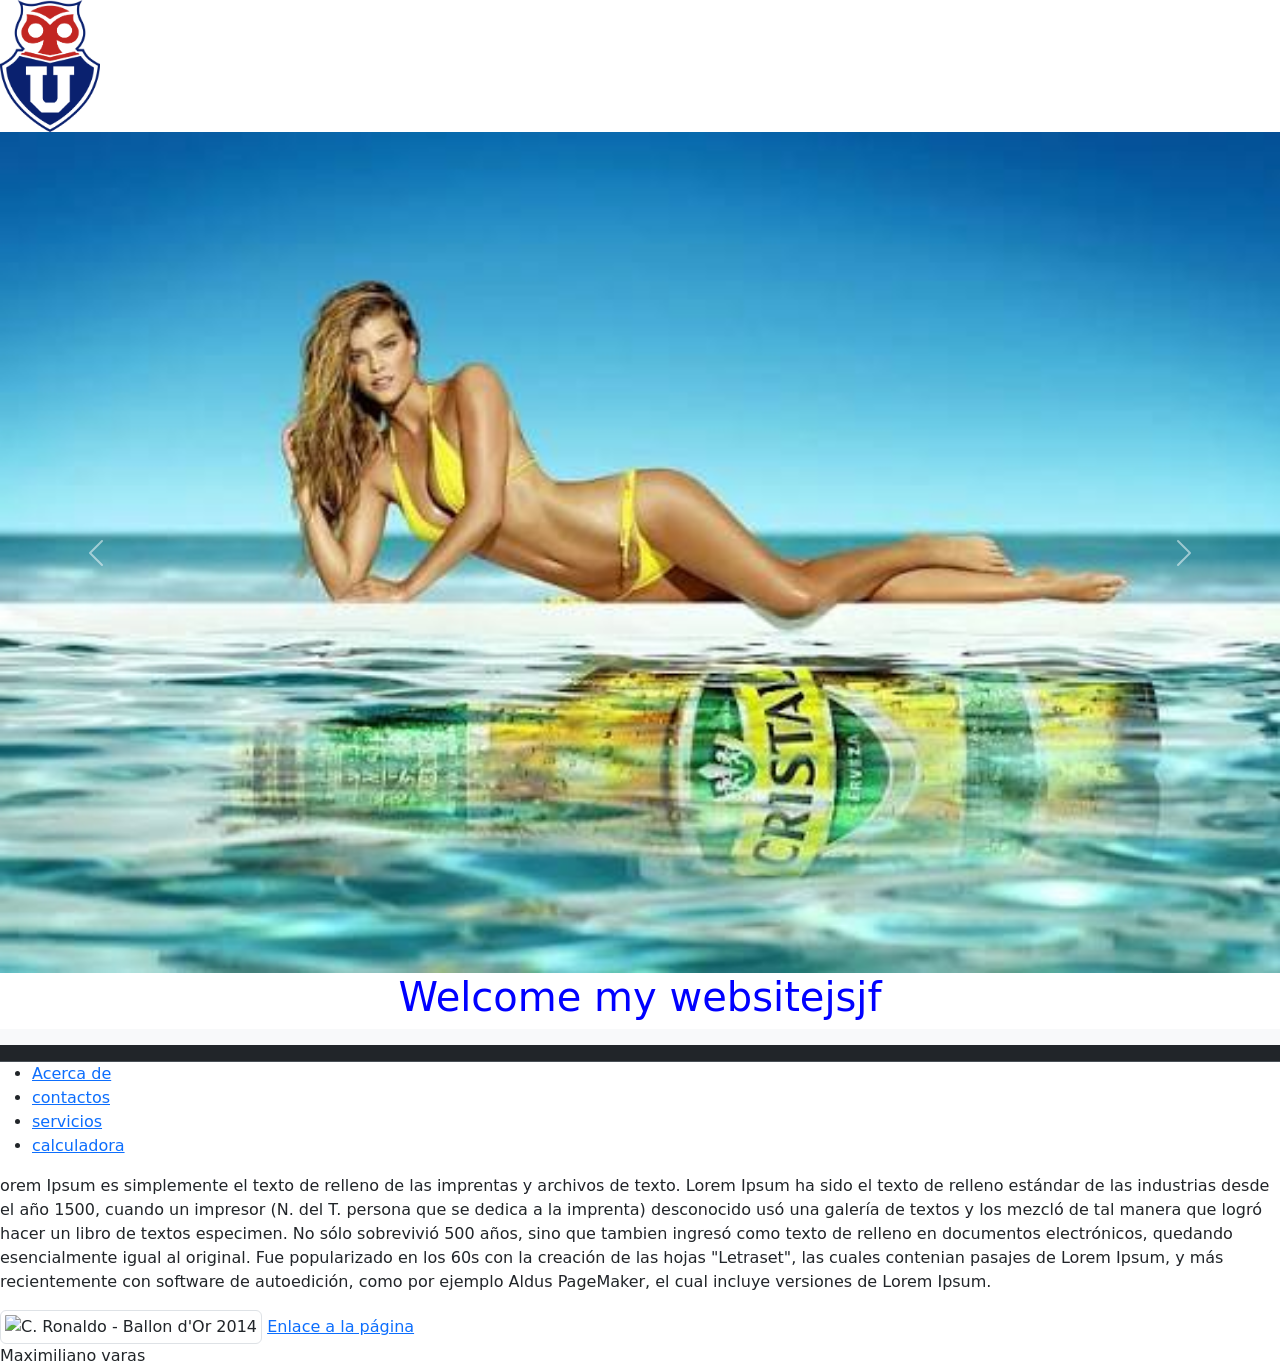
==== commit 17aac499: "validacion de nombres ahi tengo q arreglarlo la mea volaaaaa" ====
--- a/index.html
+++ b/index.html
@@ -58,6 +58,8 @@
     <li><a href="html/acercade.html">Acerca de</a></li>
     <li><a href="html/contactos.html">contactos</a></li>
     <li><a href="html/servicios.html">servicios</a></li>
+      <li><a href="html/calculadora.html">calculadora</a></li>
+
   </ul>
   <section>
     <article>
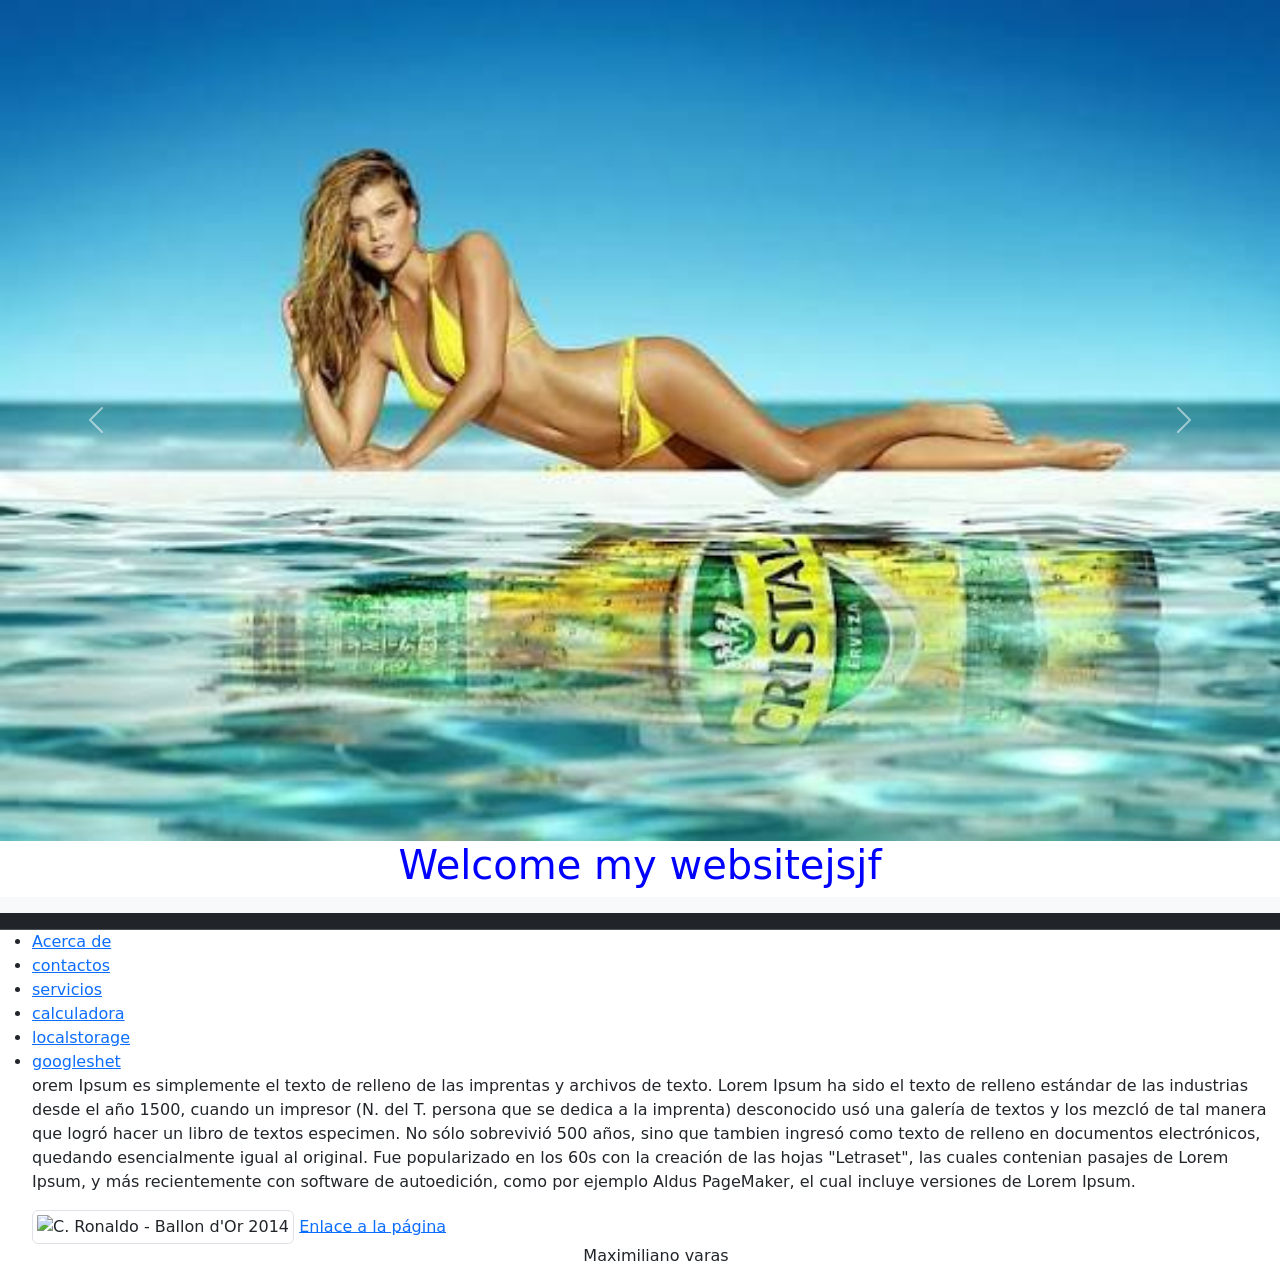
==== commit f39c24f0: "interconectando los html" ====
--- a/index.html
+++ b/index.html
@@ -20,7 +20,7 @@
 </head>
 
 <body>
-  <img src="img/logo-del-bullita.png" alt="Logo" class="logo">
+  
 
 
   <header style="color:blue; text-align: center;">
@@ -59,6 +59,8 @@
     <li><a href="html/contactos.html">contactos</a></li>
     <li><a href="html/servicios.html">servicios</a></li>
       <li><a href="html/calculadora.html">calculadora</a></li>
+      <li><a href="html/localstorage.html">localstorage</a></li>
+      <li><a href="html/googleshet.html">googleshet</a  
 
   </ul>
   <section>
--- a/css/style.css
+++ b/css/style.css
@@ -1,25 +1,20 @@
-.encabezado {
-  color: blue;
-  text-align: center;
+header,nav,footer {
+    text-align: center;
+        }
+
+body {
+    font-family: Arial, sans-serif;
+    background-color: #edeff7;
 }
-#carousel-img {
-   width: 250px;
-  height: auto;      /* clave: deja que el alto se ajuste solo */
-  object-fit: cover; /* si defines un alto fijo, recorta en vez de estirar */
-  margin: 10px;
+
+h1 {
+    text-align: center;
+    color: #333;
+    margin-top: 20px;
 }
-.logo {
-  width: 100px;
-  height: auto;
-}
-.imagen-articulo {
-  width: 250px;
-  height: auto;      /* clave: deja que el alto se ajuste solo */
-  object-fit: cover; /* si defines un alto fijo, recorta en vez de estirar */
-  margin: 10px;
-}
-.fieldset {
-  border: 1px solid #0aefff;
-  padding: 10px;
-  margin-bottom: 20px;
-}
+
+#lista {
+    padding: 100px;
+    text-align: center;
+
+}
